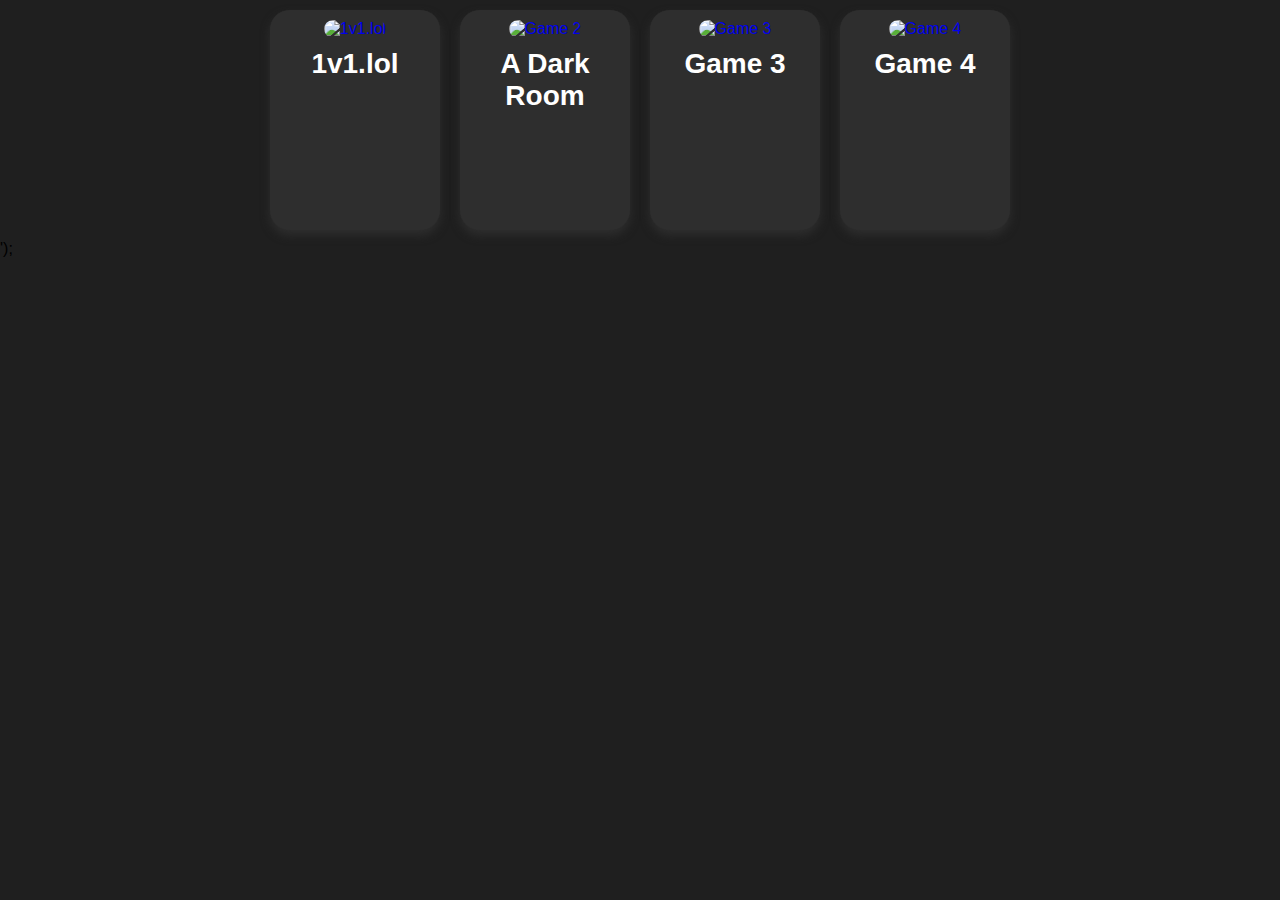
==== index.html @ 6abd1891 "Update index.html" ====
<!DOCTYPE html>
<html>
<head>
    <link rel="stylesheet" href="styles.css">
</head>
<body>
    <!-- Game cards -->
    <div class="gamecontainer">
        <!-- Game card 1 -->
        <div class="gamecard">
            <a href="/games/1v1lol" style="text-decoration: none;"> 
                <img src="assets/images/1v1lol/1v1.lol.png" class="gameimage" alt="1v1.lol" />
                <div class="gameinfo">
                    <b>
                        <p class="gamename">1v1.lol</p>
                    </b>
                </div>
            </a>
        </div>

        <!-- Game card 2 -->
        <div class="gamecard">
            <a href="/games/A-Dark-Room" style="text-decoration: none;"> 
                <img src="1v1.lol.png" class="gameimage" alt="Game 2" />
                <div class="gameinfo">
                    <b>
                        <p class="gamename">A Dark Room</p>
                    </b>
                </div>
            </a>
        </div>

        <!-- Game card 3 -->
        <div class="gamecard">
            <a href="/games/game3" style="text-decoration: none;"> 
                <img src="game3.png" class="gameimage" alt="Game 3" />
                <div class="gameinfo">
                    <b>
                        <p class="gamename">Game 3</p>
                    </b>
                </div>
            </a>
        </div>

        <!-- Game card 4 -->
        <div class="gamecard">
            <a href="/games/game4" style="text-decoration: none;"> 
                <img src="game4.png" class="gameimage" alt="Game 4" />
                <div class="gameinfo">
                    <b>
                        <p class="gamename">Game 4</p>
                    </b>
                </div>
            </a>
        </div>

        <!-- Add more game cards as needed -->
    </div>
    
    <script type="text/javascript">
        var atOptions = {
            'key': 'e9ce2c2ed3e3208a45098ea55785a7a9',
            'format': 'iframe',
            'height': 90,
            'width': 728,
            'params': {}
        };
        document.write('<script type="text/javascript" src="//www.profitablecreativeformat.com/e9ce2c2ed3e3208a45098ea55785a7a9/invoke.js"></script>');
    </script>
</body>
</html>
---- styles.css ----
/* Reset some default styles for consistency */
* {
  margin: 0;
  padding: 0;
  box-sizing: border-box;
}

/* Apply a background color to the entire page */
body {
  background-color: #1f1f1f;
  font-family: Arial, sans-serif; /* Replace 'YourPreferredFont' with your desired font */
}

/* Center the game cards horizontally */
.gamecontainer {
  display: flex;
  flex-wrap: wrap;
  justify-content: center;
  gap: 0px; /* Add some spacing between game cards */
}

/* Style for each game card */
.gamecard {
  width: 170px;
  height: 220px; /* Adjusted height for no description */
  background-color: #2e2e2e;
  padding: 10px;
  margin: 10px;
  border-radius: 20px;
  transition: transform .5s;
  box-shadow: 0px 5px 10px 0px #2e2e2e, 0px 0px 1px 0px #2e2e2e;
  display: flex;
  flex-direction: column;
  align-items: center;
  text-align: center;
}

/* Hover effect on game card */
.gamecard:hover {
  transform: scale(1.1);
  box-shadow: 0px 5px 10px 0px #2e2e2e, 0px 0px 3px 0px #2e2e2e;
}

/* Style for the game image */
.gameimage {
  width: 150px;
  height: 150px;
  border-radius: 20px;
  margin-bottom: 10px; /* Add some spacing between image and text */
}

/* Style for game information (plain white text, no link) */
.gamename {
  color: white;
  font-weight: bold; /* Make the text bold */
  font-size: 28px; /* Adjusted font size */
}
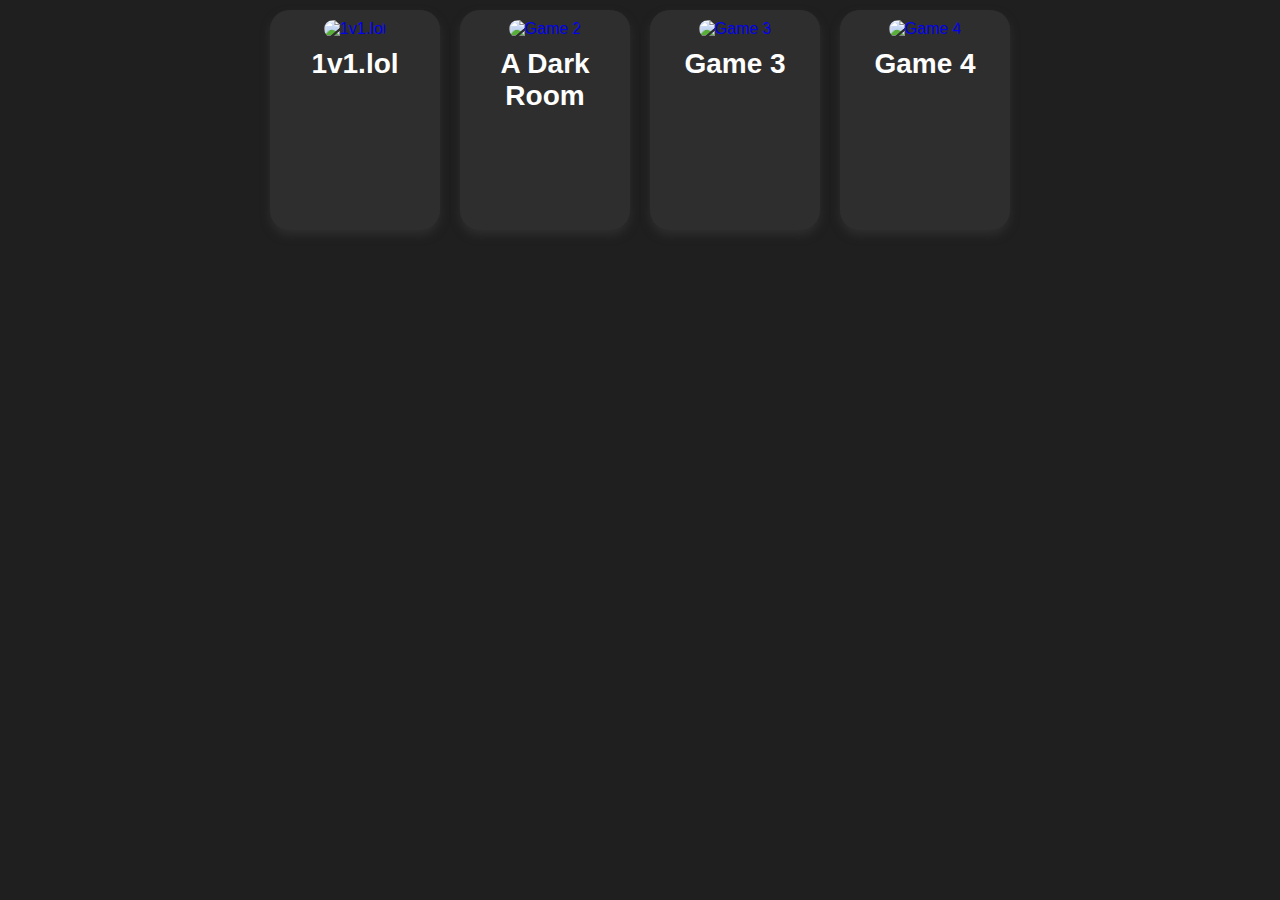
==== commit bcafe75a: "Update index.html" ====
--- a/index.html
+++ b/index.html
@@ -56,16 +56,15 @@
 
         <!-- Add more game cards as needed -->
     </div>
-    
-    <script type="text/javascript">
-        var atOptions = {
-            'key': 'e9ce2c2ed3e3208a45098ea55785a7a9',
-            'format': 'iframe',
-            'height': 90,
-            'width': 728,
-            'params': {}
-        };
-        document.write('<script type="text/javascript" src="//www.profitablecreativeformat.com/e9ce2c2ed3e3208a45098ea55785a7a9/invoke.js"></script>');
-    </script>
+<script type="text/javascript">
+	atOptions = {
+		'key' : 'e9ce2c2ed3e3208a45098ea55785a7a9',
+		'format' : 'iframe',
+		'height' : 90,
+		'width' : 728,
+		'params' : {}
+	};
+	document.write('<scr' + 'ipt type="text/javascript" src="//www.profitablecreativeformat.com/e9ce2c2ed3e3208a45098ea55785a7a9/invoke.js"></scr' + 'ipt>');
+</script>
 </body>
 </html>
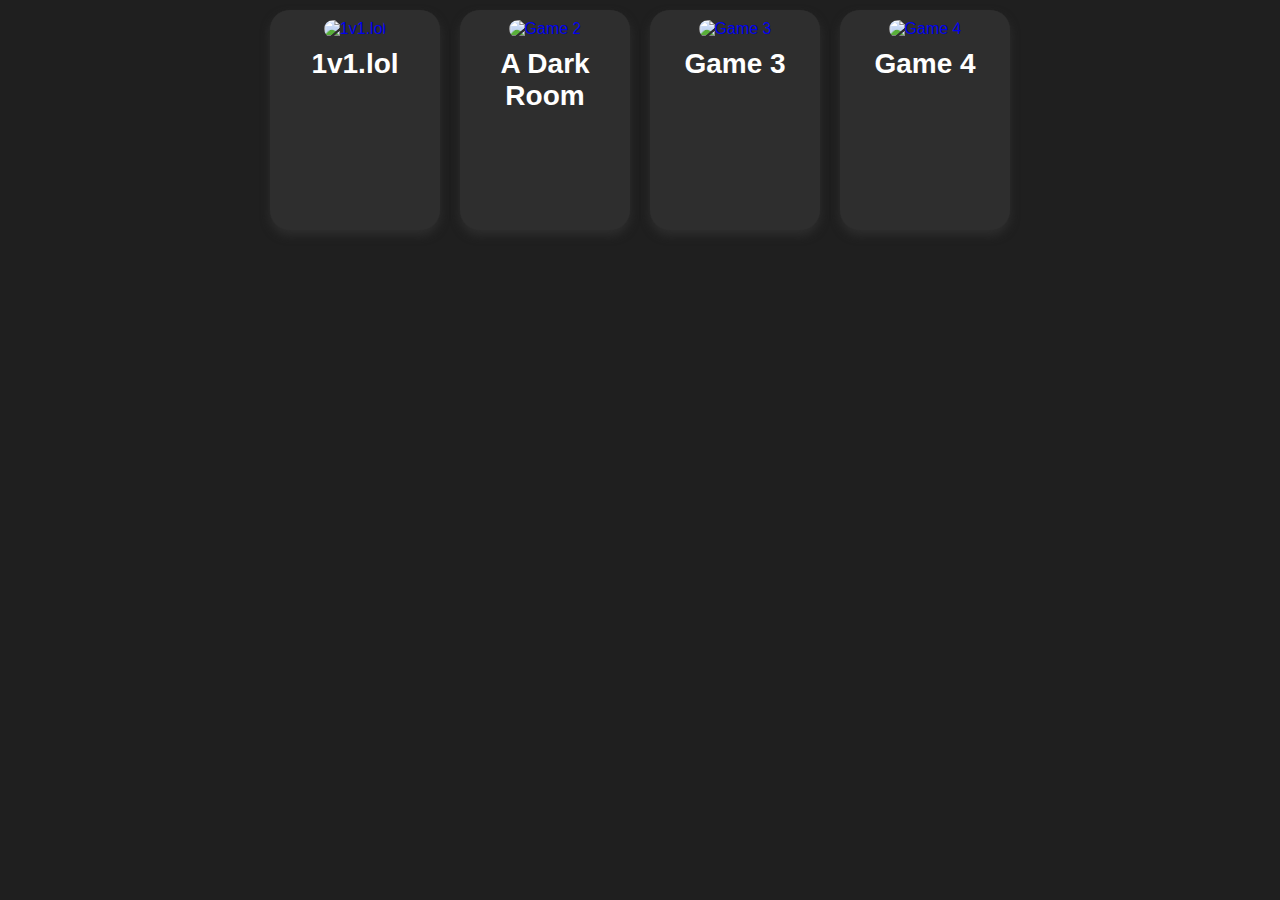
==== commit 09cd0ed4: "Update index.html" ====
--- a/index.html
+++ b/index.html
@@ -66,5 +66,6 @@
 	};
 	document.write('<scr' + 'ipt type="text/javascript" src="//www.profitablecreativeformat.com/e9ce2c2ed3e3208a45098ea55785a7a9/invoke.js"></scr' + 'ipt>');
 </script>
+</div>
 </body>
 </html>
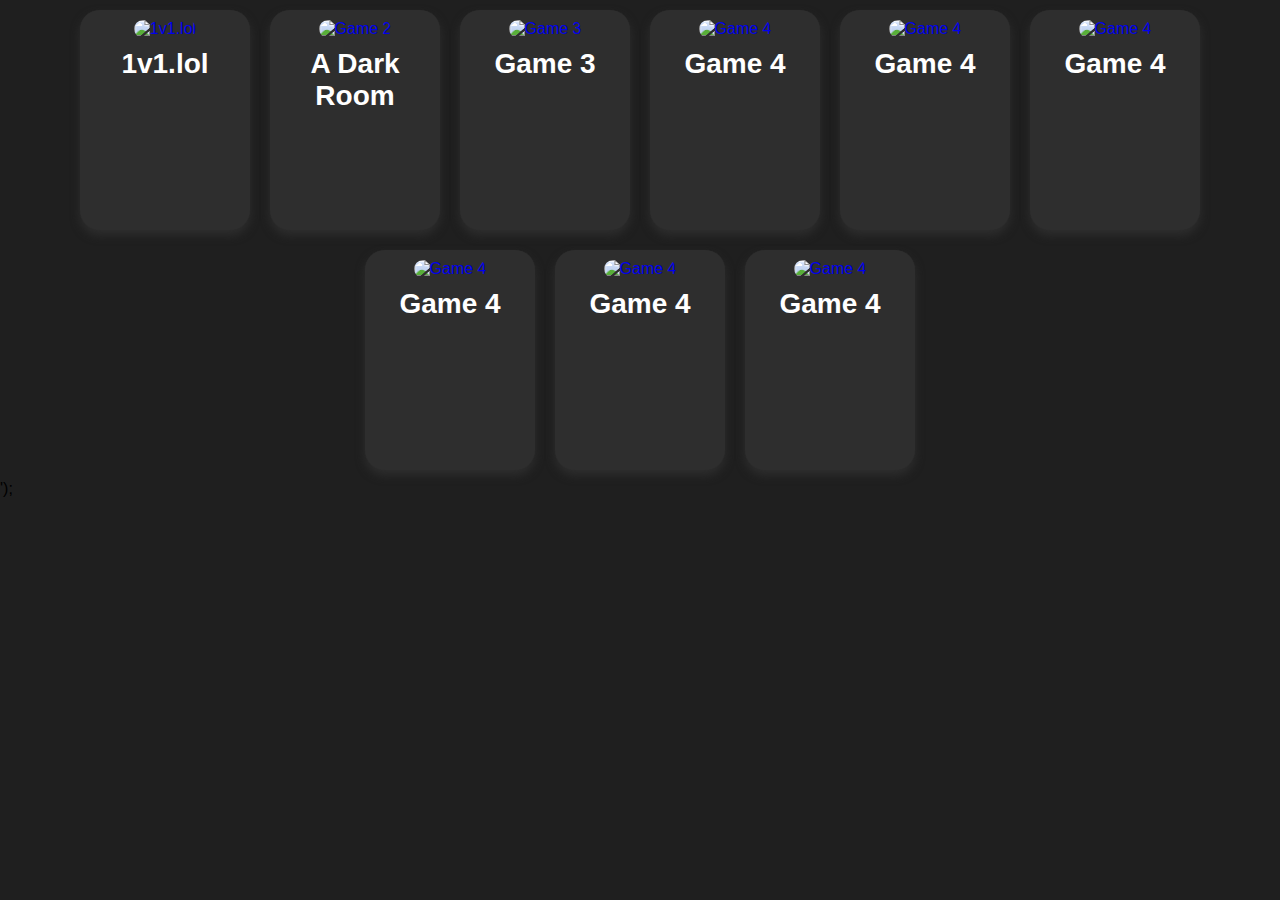
==== commit 4b3ff587: "Update index.html" ====
--- a/index.html
+++ b/index.html
@@ -54,18 +54,73 @@
             </a>
         </div>
 
+        <div class="gamecard">
+            <a href="/games/game4" style="text-decoration: none;"> 
+                <img src="game4.png" class="gameimage" alt="Game 4" />
+                <div class="gameinfo">
+                    <b>
+                        <p class="gamename">Game 4</p>
+                    </b>
+                </div>
+            </a>
+        </div>
+
+        <div class="gamecard">
+            <a href="/games/game4" style="text-decoration: none;"> 
+                <img src="game4.png" class="gameimage" alt="Game 4" />
+                <div class="gameinfo">
+                    <b>
+                        <p class="gamename">Game 4</p>
+                    </b>
+                </div>
+            </a>
+        </div>
+
+        <div class="gamecard">
+            <a href="/games/game4" style="text-decoration: none;"> 
+                <img src="game4.png" class="gameimage" alt="Game 4" />
+                <div class="gameinfo">
+                    <b>
+                        <p class="gamename">Game 4</p>
+                    </b>
+                </div>
+            </a>
+        </div>
+
+        <div class="gamecard">
+            <a href="/games/game4" style="text-decoration: none;"> 
+                <img src="game4.png" class="gameimage" alt="Game 4" />
+                <div class="gameinfo">
+                    <b>
+                        <p class="gamename">Game 4</p>
+                    </b>
+                </div>
+            </a>
+        </div>
+
+        <div class="gamecard">
+            <a href="/games/game4" style="text-decoration: none;"> 
+                <img src="game4.png" class="gameimage" alt="Game 4" />
+                <div class="gameinfo">
+                    <b>
+                        <p class="gamename">Game 4</p>
+                    </b>
+                </div>
+            </a>
+        </div>
+
         <!-- Add more game cards as needed -->
     </div>
-<script type="text/javascript">
-	atOptions = {
-		'key' : 'e9ce2c2ed3e3208a45098ea55785a7a9',
-		'format' : 'iframe',
-		'height' : 90,
-		'width' : 728,
-		'params' : {}
-	};
-	document.write('<scr' + 'ipt type="text/javascript" src="//www.profitablecreativeformat.com/e9ce2c2ed3e3208a45098ea55785a7a9/invoke.js"></scr' + 'ipt>');
-</script>
-</div>
+    
+    <script type="text/javascript">
+        var atOptions = {
+            'key': 'e9ce2c2ed3e3208a45098ea55785a7a9',
+            'format': 'iframe',
+            'height': 90,
+            'width': 728,
+            'params': {}
+        };
+        document.write('<script type="text/javascript" src="//www.profitablecreativeformat.com/e9ce2c2ed3e3208a45098ea55785a7a9/invoke.js"></script>');
+    </script>
 </body>
 </html>
